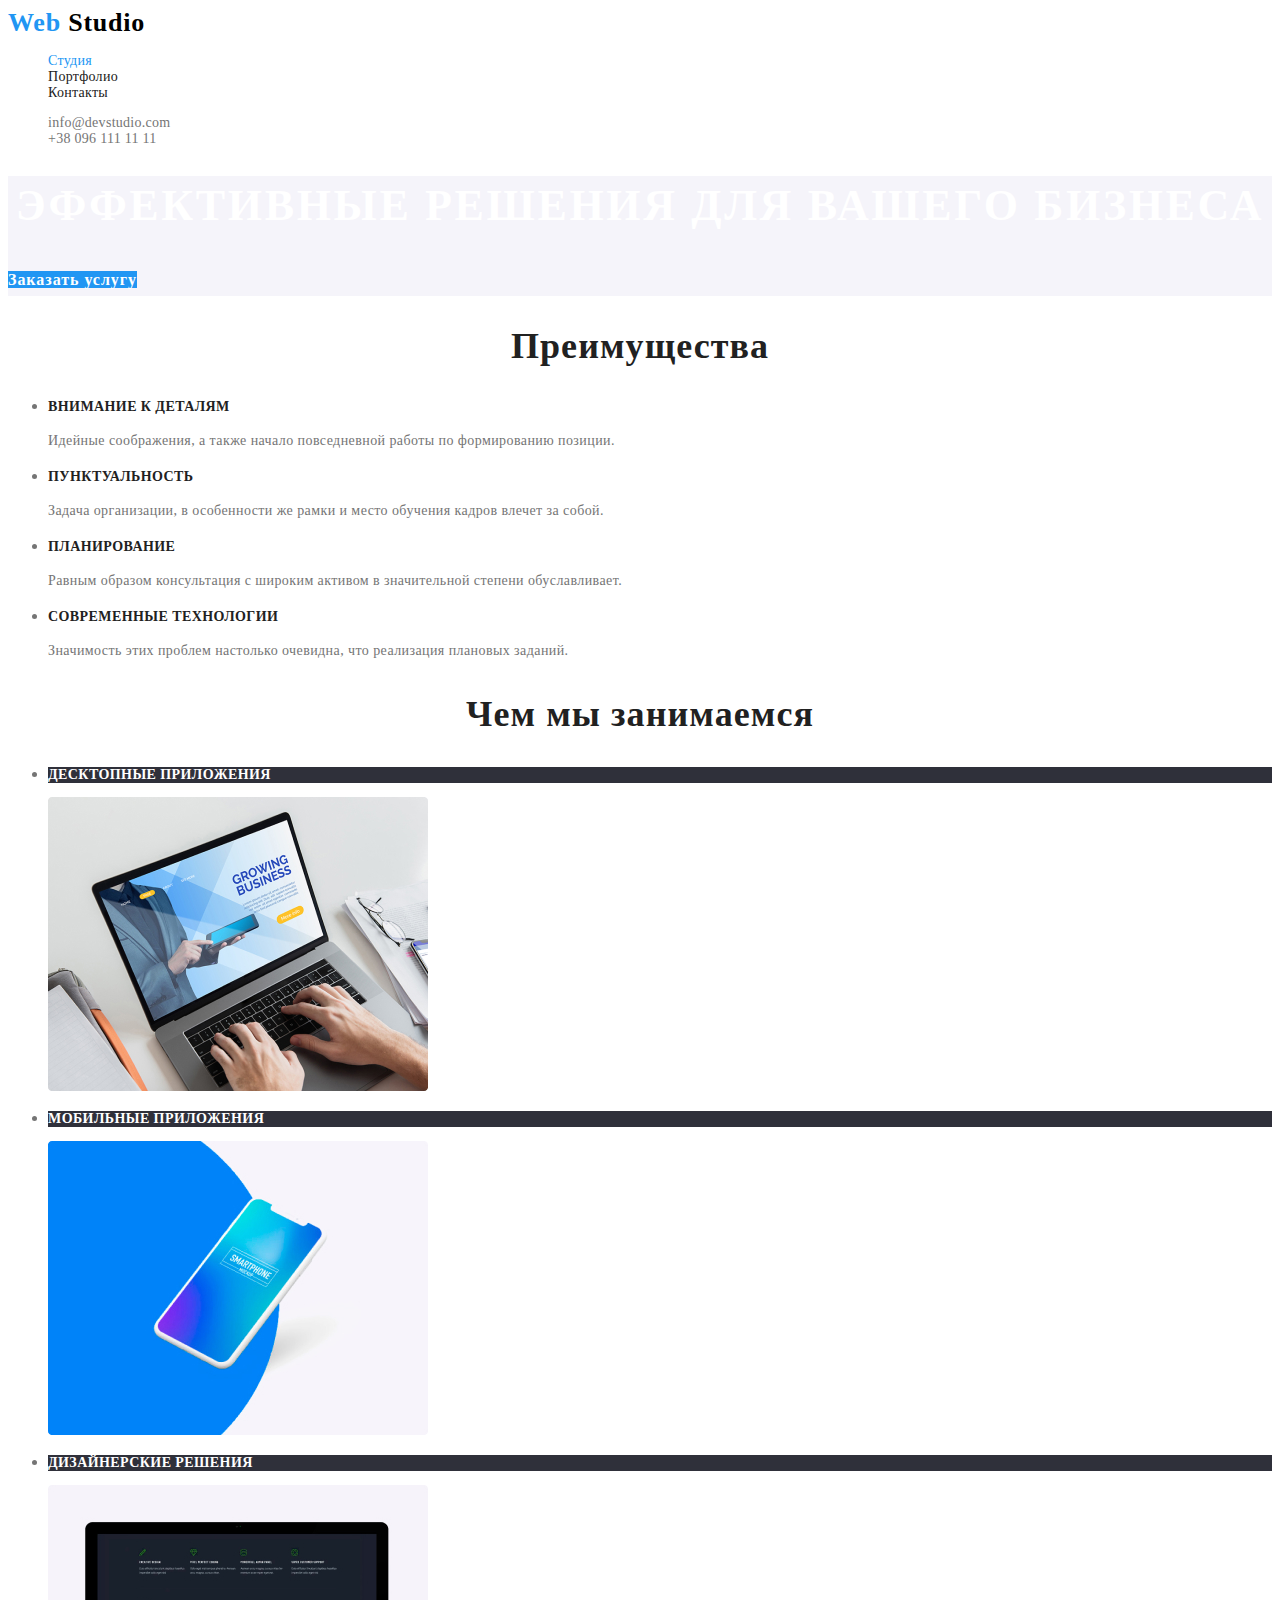
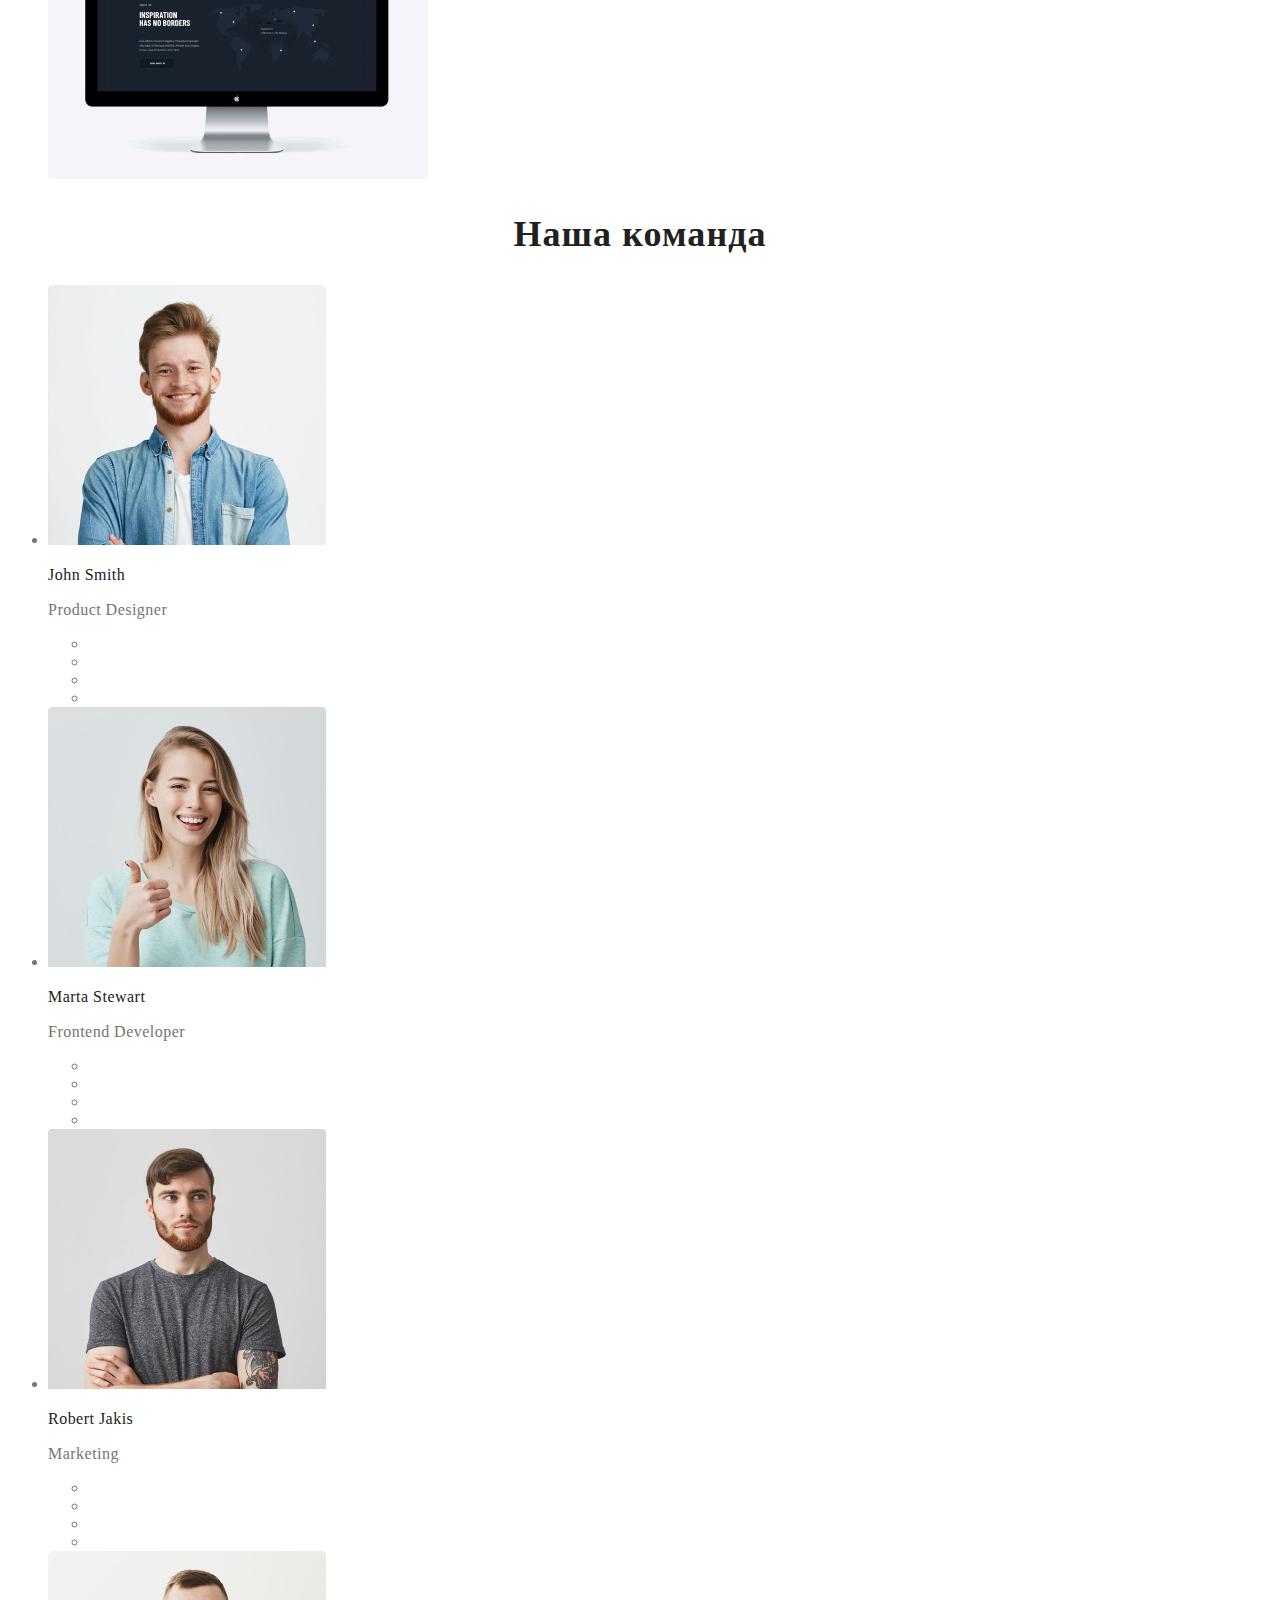
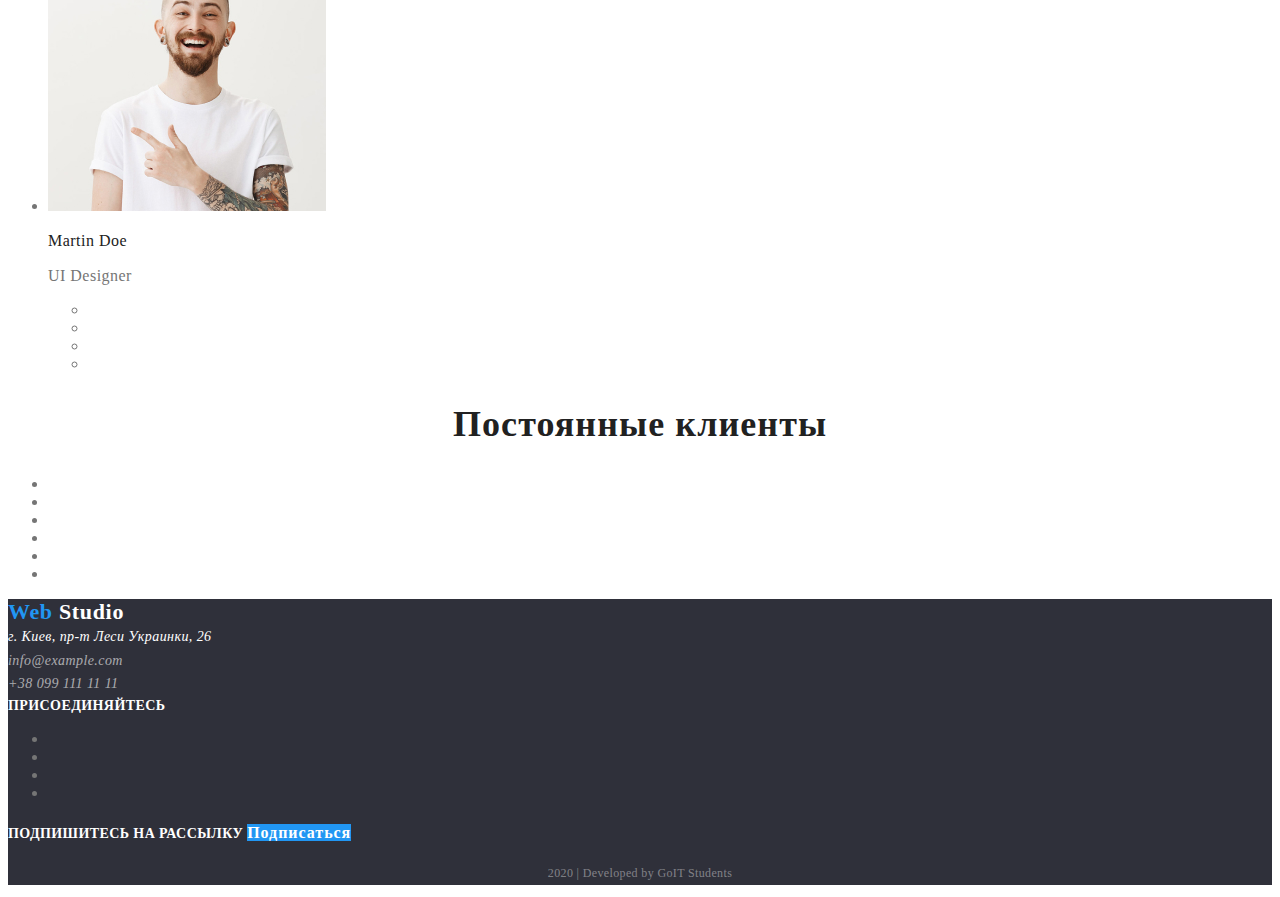
==== index.html @ dfb94b22 "Добавляет ДЗ2" ====
<!DOCTYPE html>
<html lang="ru">
  <head>
    <meta charset="UTF-8" />
    <meta name="viewport" content="width=device-width, initial-scale=1.0" />
    <title>Студия</title>
    <link rel="stylesheet" href="./css/main.css" />
    <link rel="stylesheet" href="./css/studia.css" />
  </head>
  <body>
    <!-- Шапка сайта -->
    <header>
      <nav>
        <a href="index.html" class="logo">
          Web <span class="logo-first">Studio</span></a
        >
        <ul class="site-nav">
          <li><a href="./index.html" class="link current">Студия</a></li>
          <li><a href="./portfolio.html" class="link">Портфолио</a></li>
          <li><a href="" class="link">Контакты</a></li>
        </ul>
        <ul class="address-nav">
          <li>
            <a href="mailto:info@devstudio.com" class="link"
              >info@devstudio.com</a
            >
          </li>
          <li>
            <a href="tel:380961111111" class="link">+38 096 111 11 11</a>
          </li>
        </ul>
      </nav>
    </header>
    <main>
      <!-- Герой -->
      <section class="hero">
        <h1 class="hero-title">эффективные решения для вашего бизнеса</h1>
        <a href="" class="button">Заказать услугу</a>
      </section>
      <!-- Наши приемущества -->
      <section class="section-first">
        <h2 class="section-title">Преимущества</h2>
        <ul>
          <li>
            <h3 class="section-subtitle">Внимание к деталям</h3>
            <p class="section-first-text">
              Идейные соображения, а также начало повседневной работы по
              формированию позиции.
            </p>
          </li>
          <li>
            <h3 class="section-subtitle">Пунктуальность</h3>
            <p class="section-first-text">
              Задача организации, в особенности же рамки и место обучения кадров
              влечет за собой.
            </p>
          </li>
          <li>
            <h3 class="section-subtitle">Планирование</h3>
            <p class="section-first-text">
              Равным образом консультация с широким активом в значительной
              степени обуславливает.
            </p>
          </li>
          <li>
            <h3 class="section-subtitle">Современные технологии</h3>
            <p class="section-first-text">
              Значимость этих проблем настолько очевидна, что реализация
              плановых заданий.
            </p>
          </li>
        </ul>
      </section>
      <!-- Род занятий -->
      <section class="section-second">
        <h2 class="section-title">Чем мы занимаемся</h2>
        <ul>
          <li>
            <h3 class="section-second-subtitle">Десктопные приложения</h3>
            <img src="./img/img1.jpg" alt="иконка" width="380" />
          </li>
          <li>
            <h3 class="section-second-subtitle">Мобильные приложения</h3>
            <img src="./img/box.jpg" alt="иконка" width="380" />
          </li>
          <li>
            <h3 class="section-second-subtitle">Дизайнерские решения</h3>
            <img src="./img/img.jpg" alt="иконка" width="380" />
          </li>
        </ul>
      </section>
      <!-- Команда -->
      <section class="section-third">
        <h2 class="section-title">Наша команда</h2>
        <ul>
          <li>
            <img src="./img/John.jpg" alt="фото Джона" width="278" />
            <h3 class="section-third-subtitle">John Smith</h3>
            <p class="section-third-text">Product Designer</p>
            <ul>
              <li>
                <a href="" aria-label="переход на страницу инстаграм"></a>
              </li>
              <li>
                <a href="" aria-label="переход на страницу в твиттер"></a>
              </li>
              <li>
                <a href="" aria-label="переход на страницу в фейбуке"></a>
              </li>
              <li>
                <a href="" aria-label="переход на страницу в линкидине"></a>
              </li>
            </ul>
          </li>
          <li>
            <img src="./img/Marta.jpg" alt="фото Марты" width="278" />
            <h3 class="section-third-subtitle">Marta Stewart</h3>
            <p class="section-third-text">Frontend Developer</p>
            <ul>
              <li>
                <a href="" aria-label="переход на страницу инстаграм"></a>
              </li>
              <li>
                <a href="" aria-label="переход на страницу в твиттер"></a>
              </li>
              <li>
                <a href="" aria-label="переход на страницу в фейбуке"></a>
              </li>
              <li>
                <a href="" aria-label="переход на страницу в линкидине"></a>
              </li>
            </ul>
          </li>
          <li>
            <img src="./img/Robert.jpg" alt="фото Роберта" width="278" />
            <h3 class="section-third-subtitle">Robert Jakis</h3>
            <p class="section-third-text">Marketing</p>
            <ul>
              <li>
                <a href="" aria-label="переход на страницу инстаграм"></a>
              </li>
              <li>
                <a href="" aria-label="переход на страницу в твиттер"></a>
              </li>
              <li>
                <a href="" aria-label="переход на страницу в фейбуке"></a>
              </li>
              <li>
                <a href="" aria-label="переход на страницу в линкидине"></a>
              </li>
            </ul>
          </li>
          <li>
            <img src="./img/Martin.jpg" alt="фото Мартина" width="278" />
            <h3 class="section-third-subtitle">Martin Doe</h3>
            <p class="section-third-text">UI Designer</p>
            <ul>
              <li>
                <a href="" aria-label="переход на страницу инстаграм"></a>
              </li>
              <li>
                <a href="" aria-label="переход на страницу в твиттер"></a>
              </li>
              <li>
                <a href="" aria-label="переход на страницу в фейбуке"></a>
              </li>
              <li>
                <a href="" aria-label="переход на страницу в линкидине"></a>
              </li>
            </ul>
          </li>
        </ul>
      </section>
      <!-- Клиенты -->
      <section>
        <h2 class="section-title">Постоянные клиенты</h2>
        <ul>
          <li><a href="" aria-label="переход на сайт компании"></a></li>
          <li><a href="" aria-label="переход на сайт компании"></a></li>
          <li><a href="" aria-label="переход на сайт компании"></a></li>
          <li><a href="" aria-label="переход на сайт компании"></a></li>
          <li><a href="" aria-label="переход на сайт компании"></a></li>
          <li><a href="" aria-label="переход на сайт компании"></a></li>
        </ul>
      </section>
    </main>
    <!-- Подвал -->
    <footer>
      <div>
        <a href="index.html" class="logo-footer">
          Web <span class="logo-second">Studio</span></a
        >
        <address class="contacts-link">
          г. Киев, пр-т Леси Украинки, 26 <br />
          <a href="mailto:info@example.com" class="link">info@example.com</a>
          <br />
          <a href="tel:380991111111" class="link">+38 099 111 11 11</a>
        </address>
      </div>
      <div>
        <b>присоединяйтесь</b>
        <ul>
          <li><a href="" aria-label="переход на страницу инстаграм"></a></li>
          <li><a href="" aria-label="переход на страницу в твиттер"></a></li>
          <li><a href="" aria-label="переход на страницу в фейбуке"></a></li>
          <li><a href="" aria-label="переход на страницу в линкидине"></a></li>
        </ul>
      </div>
      <div>
        <b>подпишитесь на рассылку</b>
        <a href="" class="button">Подписаться</a>
      </div>
      <p class="signature">2020 | Developed by GoIT Students</p>
    </footer>
  </body>
</html>
---- css/main.css ----
/* цвет основного текста #757575; */
/* вторичный цвет текста  #212121;*/
/* цвет текста для футера rgba(255, 255, 255, 0.6);*/
/* белый #FFFFFF  */
/* акцент #2196F3; */
/* вторичный цвет фона #F5F4FA; */

:root {
  --primary-text-color: #757575;
  --title-text-color: #212121;
  --accent-color: #2196f3;
  --primary-white-color: #ffffff;
}

body {
  background-color: var(--primary-white-color);
  color: var(--primary-text-color);

  font-family: Roboto;
  font-style: normal;
  font-weight: normal;
}

.logo {
  text-decoration: none;
  color: var(--accent-color);

  font-family: Raleway;
  font-weight: 700;
  font-size: 26px;
  line-height: 1.19;
  letter-spacing: 0.03em;
}

.logo-footer {
  color: var(--accent-color);

  font-family: Raleway;
  font-weight: 700;
  font-size: 22px;
  line-height: 1.18;
  text-decoration: none;
  letter-spacing: 0.03em;
}

.logo-first {
  color: #000000;
}

.logo-second {
  color: var(--primary-white-color);
}
/* Навигация сайта */

.site-nav {
  font-weight: 500;
  font-size: 14px;
  line-height: 1.14;
  letter-spacing: 0.02em;

  list-style-type: none;
}

.site-nav .link {
  color: var(--title-text-color);

  text-decoration: none;
}

.site-nav .link:hover,
.site-nav .link:focus {
  color: var(--accent-color);
}

.site-nav .link.current {
  color: var(--accent-color);
}

.address-nav {
  font-weight: 500;
  font-size: 14px;
  line-height: 1.14;
  letter-spacing: 0.02em;

  list-style-type: none;
}

.address-nav .link {
  color: var(--primary-text-color);

  text-decoration: none;
}

.address-nav .link:hover,
.address-nav .link:focus {
  color: var(--accent-color);
}

/* стили кнопок */

.button {
  color: var(--primary-white-color);
  background-color: var(--accent-color);

  font-weight: 700;
  font-size: 16px;
  line-height: 1.88;
  text-decoration: none;
  letter-spacing: 0.06em;
}

/* стили подвала */

footer {
  background-color: #2f303a;
}

.contacts-link {
  color: var(--primary-white-color);

  font-size: 14px;
  line-height: 1.71;
  letter-spacing: 0.03em;
}

.contacts-link .link {
  color: rgba(255, 255, 255, 0.6);

  text-decoration: none;
}

b {
  color: var(--primary-white-color);

  font-size: 14px;
  line-height: 1.14;
  letter-spacing: 0.03em;
  text-transform: uppercase;
}

.signature {
  color: rgba(255, 255, 255, 0.4);

  font-size: 12px;
  line-height: 2;
  text-align: center;
  letter-spacing: 0.03em;
}
---- css/studia.css ----
.hero {
  background-color: #f5f4fa;
}

.hero-title {
  color: var(--primary-white-color);

  font-weight: 900;
  font-size: 44px;
  line-height: 1.36;

  text-align: center;
  letter-spacing: 0.06em;
  text-transform: uppercase;
}

.section-title {
  color: var(--title-text-color);

  font-weight: 700;
  font-size: 36px;
  line-height: 1.17;
  text-align: center;
  letter-spacing: 0.03em;
}

.section-subtitle {
  color: var(--title-text-color);

  font-weight: 700;
  font-size: 14px;
  line-height: 1.14;
  letter-spacing: 0.03em;
  text-transform: uppercase;
}

.section-first-text {
  font-size: 14px;
  line-height: 1.71;
  letter-spacing: 0.03em;
}

.section-second-subtitle {
  color: var(--primary-white-color);
  background-color: #2f303a;

  font-weight: 700;
  font-size: 14px;
  line-height: 1.14;
  letter-spacing: 0.03em;
  text-transform: uppercase;
}

.section-third-subtitle {
  color: var(--title-text-color);

  font-weight: 500;
  font-size: 16px;
  line-height: 1.19;
  letter-spacing: 0.03em;
}

.section-third-text {
  font-size: 16px;
  line-height: 1.19;
  letter-spacing: 0.03em;
}
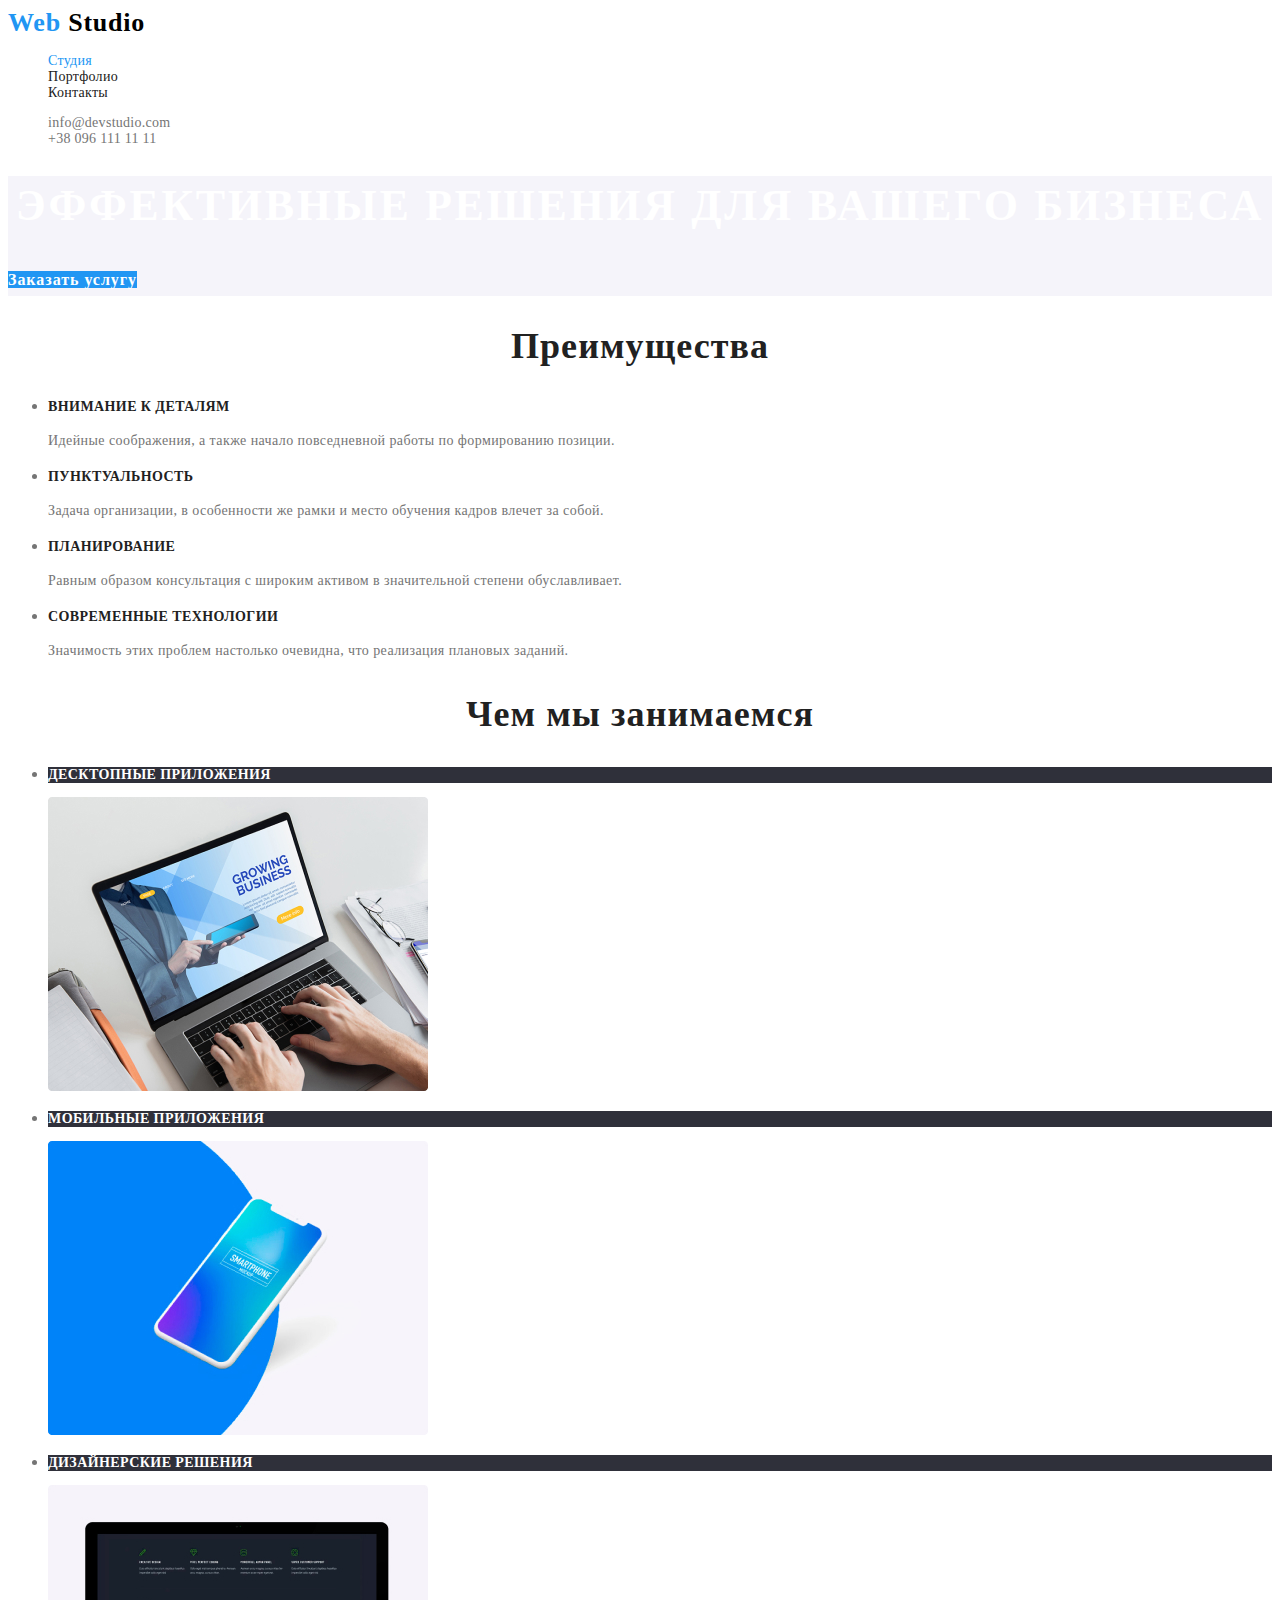
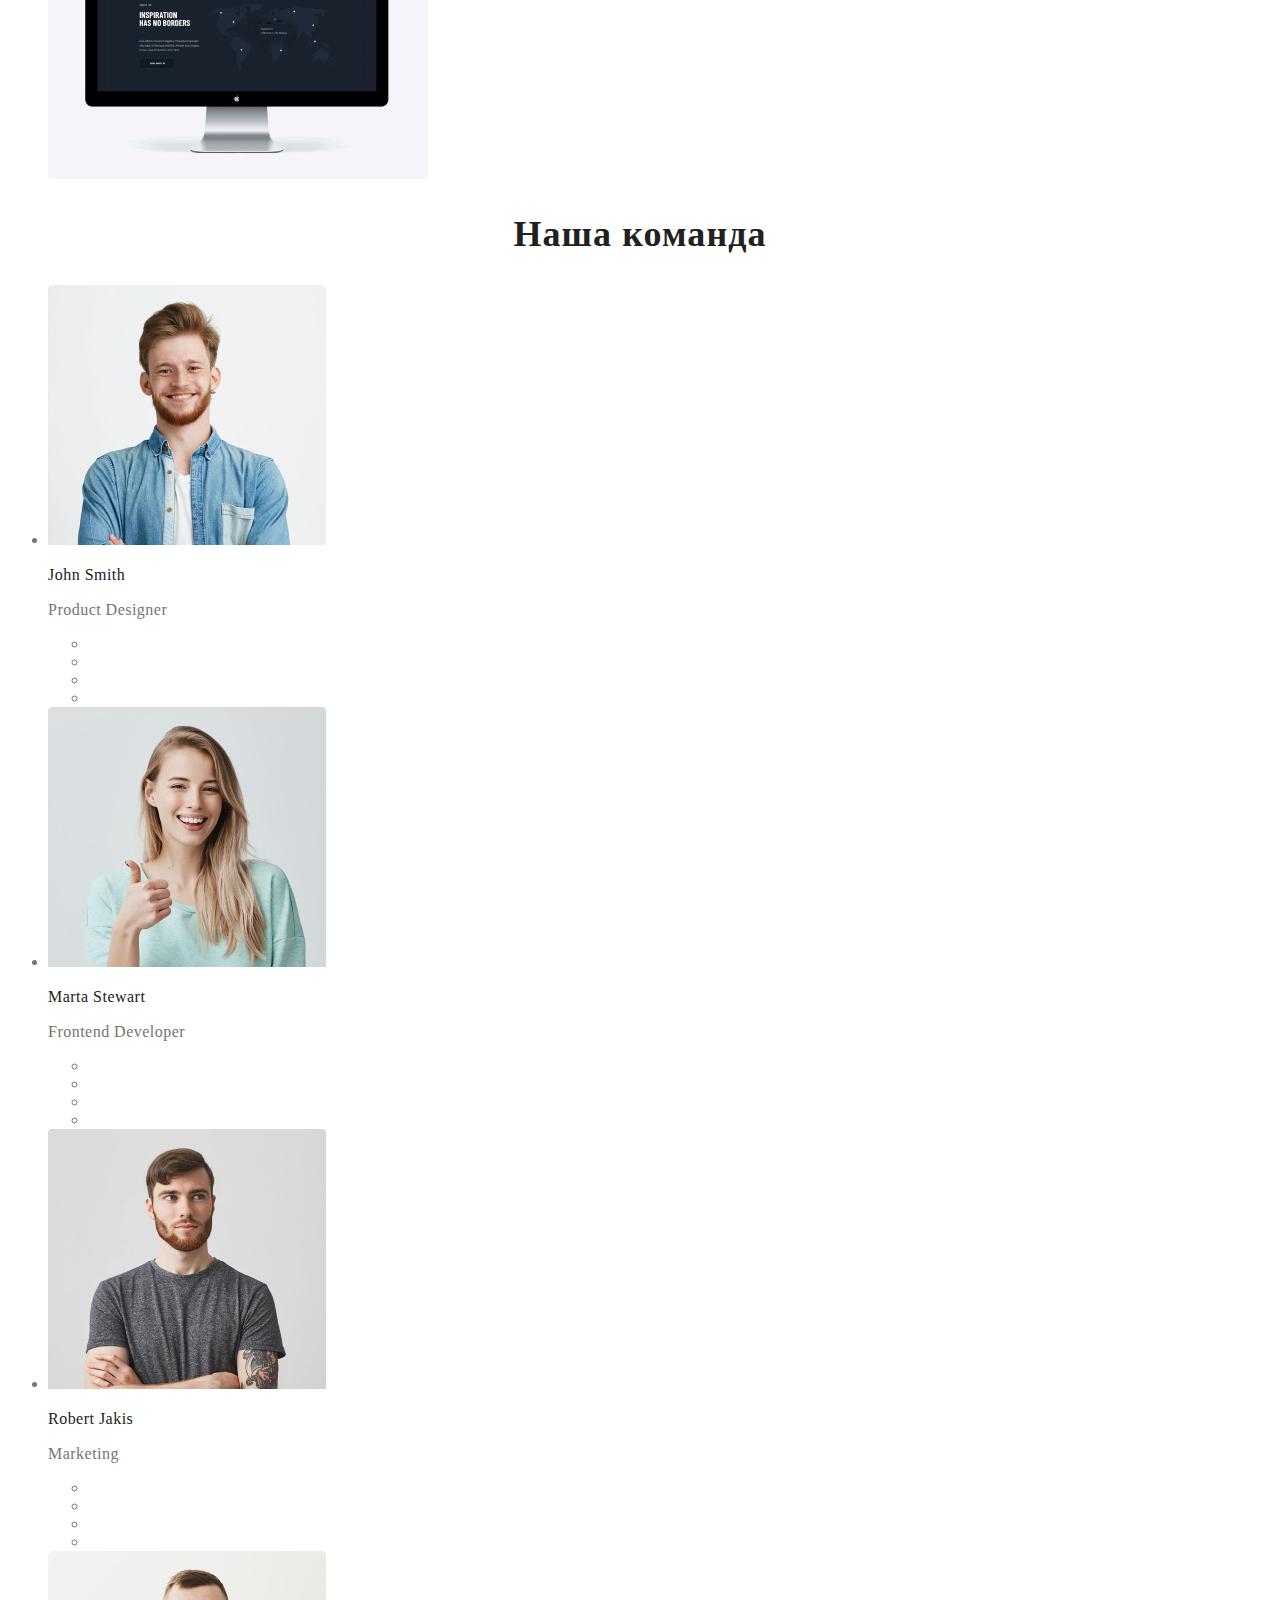
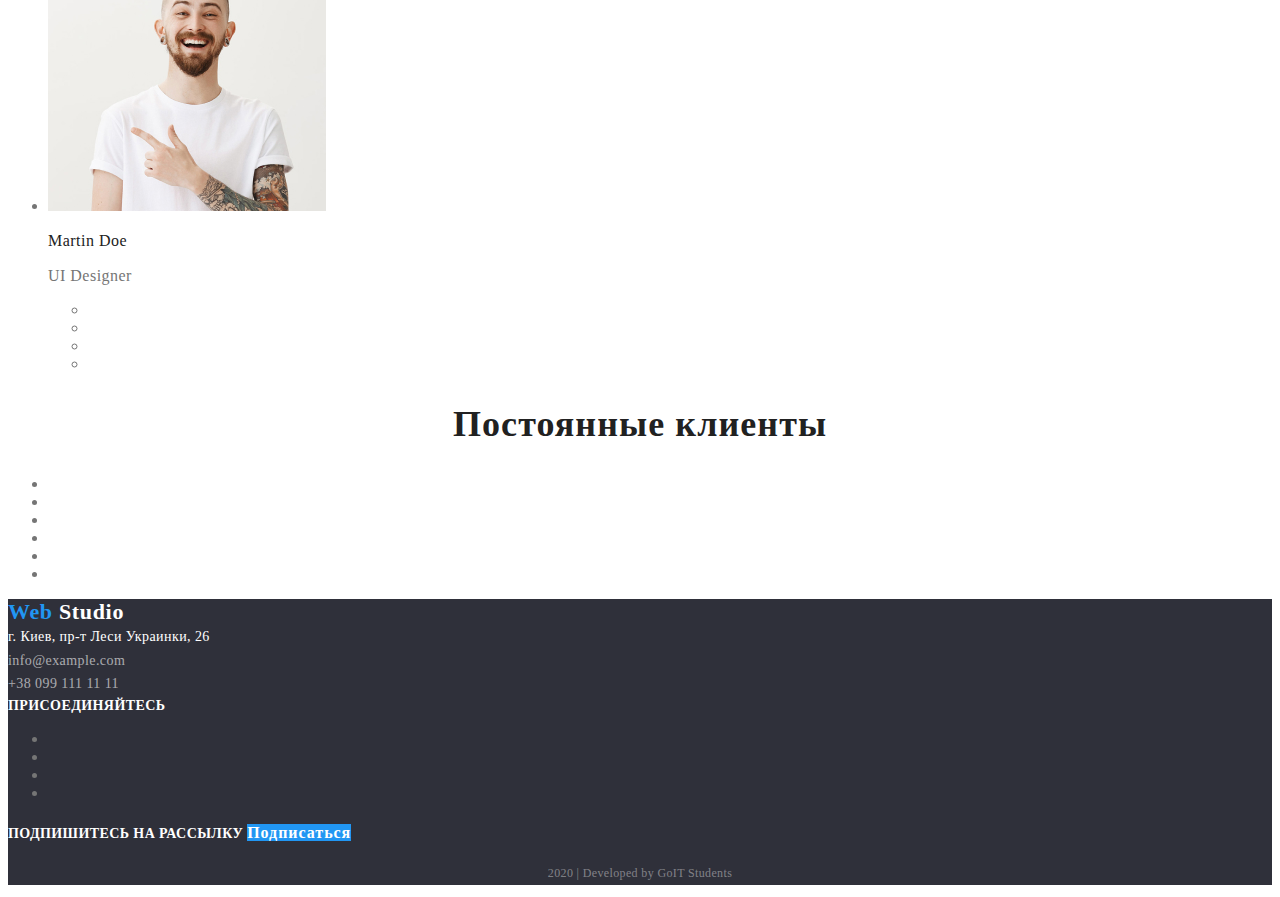
==== commit 8e0cfe78: "Вносит изменения в логотип" ====
--- a/index.html
+++ b/index.html
@@ -11,7 +11,7 @@
     <!-- Шапка сайта -->
     <header>
       <nav>
-        <a href="index.html" class="logo">
+        <a href="./index.html" class="logo">
           Web <span class="logo-first">Studio</span></a
         >
         <ul class="site-nav">
@@ -187,7 +187,7 @@
     <!-- Подвал -->
     <footer>
       <div>
-        <a href="index.html" class="logo-footer">
+        <a href="./index.html" class="logo-footer">
           Web <span class="logo-second">Studio</span></a
         >
         <address class="contacts-link">
--- a/css/main.css
+++ b/css/main.css
@@ -118,6 +118,7 @@
 .contacts-link {
   color: var(--primary-white-color);
 
+  font-style: normal;
   font-size: 14px;
   line-height: 1.71;
   letter-spacing: 0.03em;
